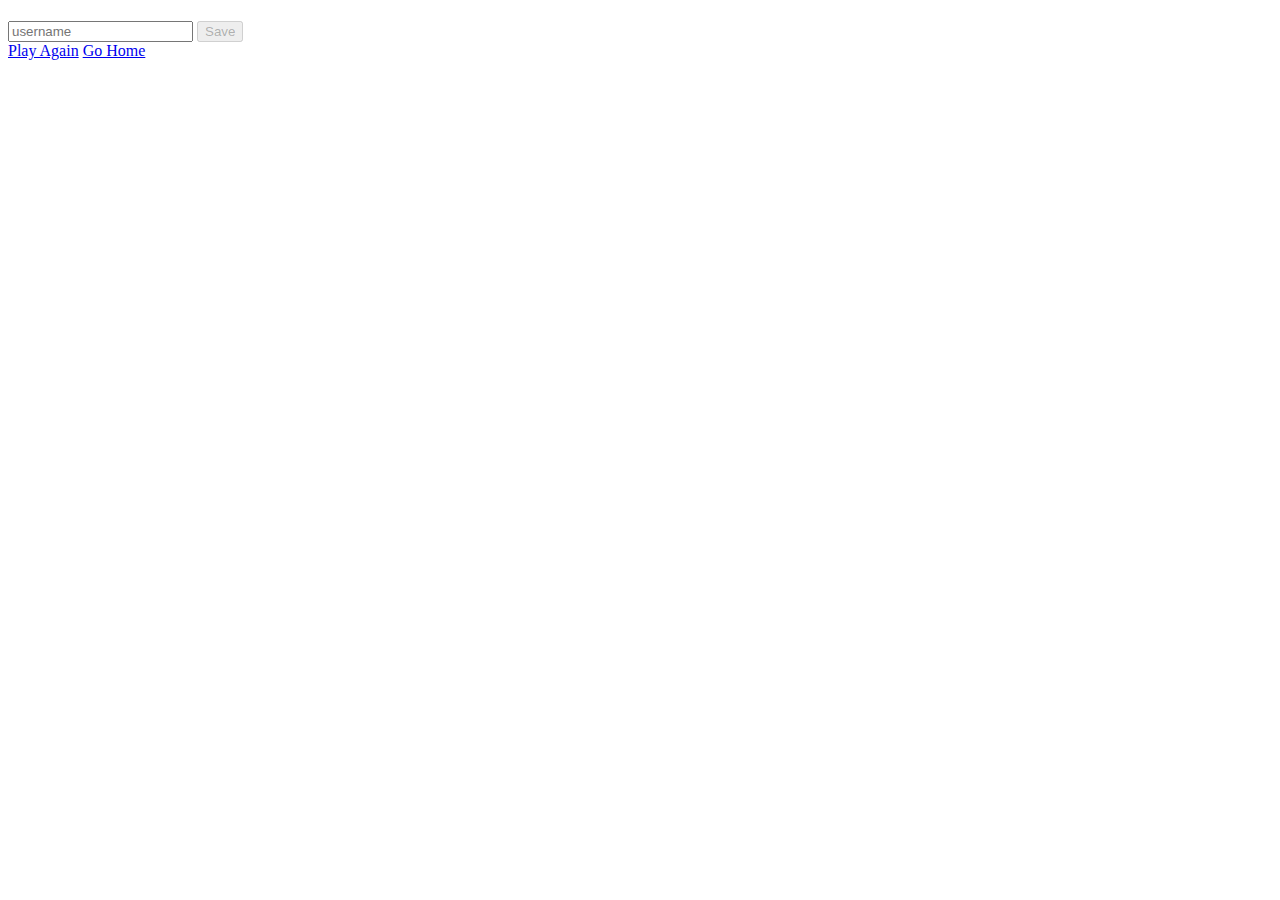
==== end.html @ 21221d9c "Add highscore HTML page" ====
<!DOCTYPE html>
<html lang="en">

<head>
    <meta charset="UTF-8" />
    <meta name="viewport" content="width=device-width, initial-scale=1.0" />
    <meta http-equiv="X-UA-Compatible" content="ie=edge" />
    <title>Congrats!</title>
    <link rel="stylesheet" href="app.css" />
</head>

<body>
    <div class="container">
        <div id="end" class="flex-center flex-column">
            <h1 id="finalScore"></h1>
            <form>
                <input type="text" name="username" id="username" placeholder="username" />
                <button type="submit" class="btn" id="saveScoreBtn" onclick="saveHighScore(event)" disabled>
            Save
          </button>
            </form>
            <a class="btn" href="/game.html">Play Again</a>
            <a class="btn" href="/">Go Home</a>
        </div>
    </div>
    <script src="end.js"></script>
</body>

</html>
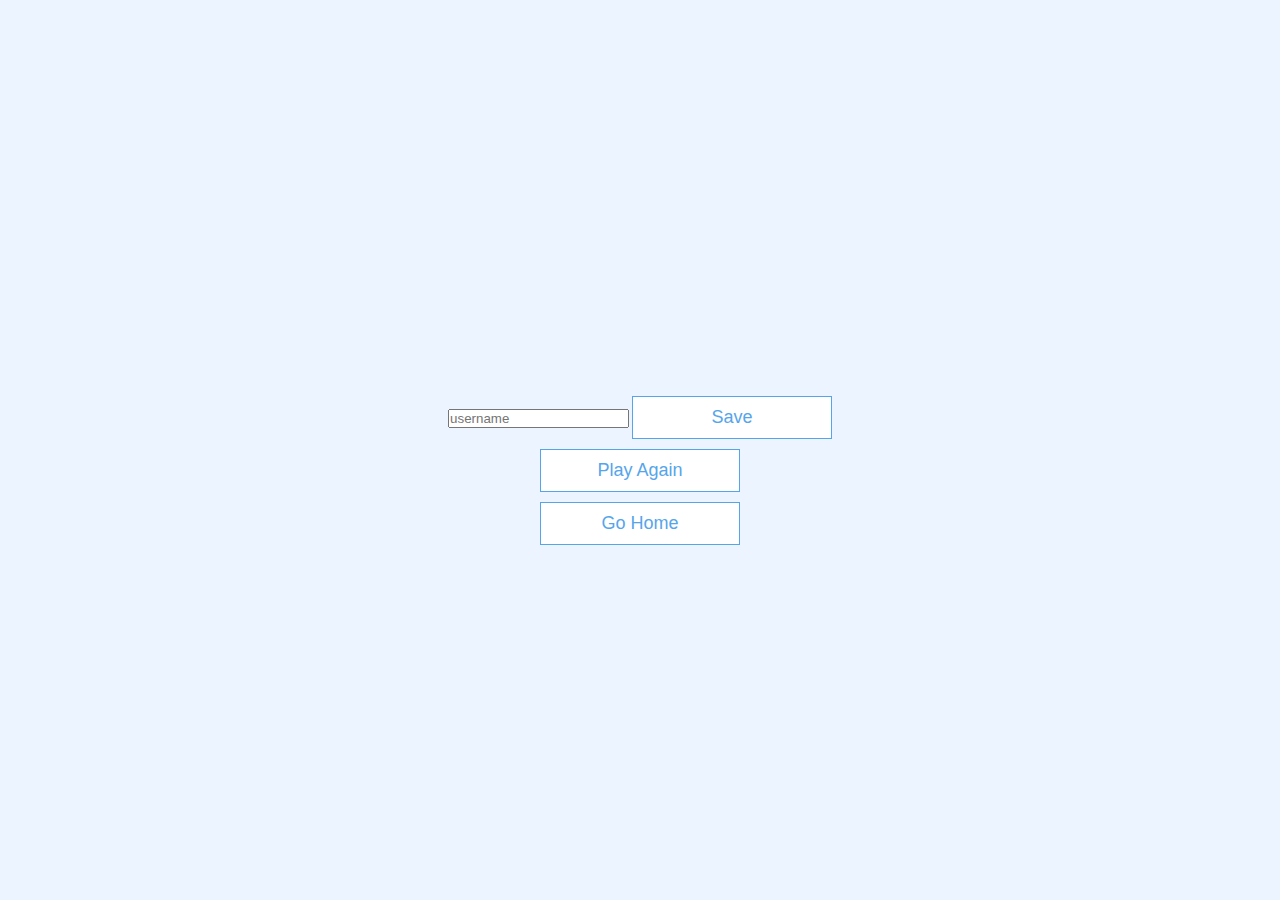
==== commit cf6dd359: "add heads up for scoreing and question progression" ====
--- a/end.html
+++ b/end.html
@@ -6,7 +6,7 @@
     <meta name="viewport" content="width=device-width, initial-scale=1.0" />
     <meta http-equiv="X-UA-Compatible" content="ie=edge" />
     <title>Congrats!</title>
-    <link rel="stylesheet" href="app.css" />
+    <link rel="stylesheet" href="styles.css" />
 </head>
 
 <body>
--- a/styles.css
+++ b/styles.css
@@ -0,0 +1,111 @@
+:root {
+    background-color: #ecF5FF;
+    font-size: 62.5%;
+    /*10px*/
+}
+
+* {
+    box-sizing: border-box;
+    /* includes width of border in a box calculation if border is included*/
+    font-family: Arial, Helvetica, sans-serif;
+    margin: 0;
+    padding: 0;
+    color: #333;
+}
+
+h1,
+h2,
+h3,
+h4 {
+    margin-bottom: 1rem;
+}
+
+h1 {
+    font-size: 5.4rem;
+    color: #56A5EB;
+    margin-bottom: 5rem;
+}
+
+h1>span {
+    font-size: 2.4rem;
+    font-weight: 500;
+}
+
+h2 {
+    font-size: 4.2rem;
+    margin-bottom: 4rem;
+    font-weight: 700;
+}
+
+h3 {
+    font-size: 2.8rem;
+    font-weight: 200;
+}
+
+
+/*Utilities*/
+
+.container {
+    width: 100vw;
+    height: 100vh;
+    display: flex;
+    justify-content: center;
+    align-items: center;
+    max-width: 80rem;
+    margin: 0 auto;
+    padding: 2rem;
+}
+
+.container>* {
+    width: 100%;
+}
+
+.flex-column {
+    display: flex;
+    flex-direction: column;
+}
+
+.flex-center {
+    justify-content: center;
+    align-items: center;
+}
+
+.justify-center {
+    justify-content: center;
+}
+
+.text-center {
+    text-align: center;
+}
+
+.hidden {
+    display: none;
+}
+
+
+/* BUTTONS */
+
+.btn {
+    font-size: 1.8rem;
+    padding: 1rem;
+    width: 20rem;
+    text-align: center;
+    border: 0.1rem solid #56a5eb;
+    margin-bottom: 1rem;
+    text-decoration: none;
+    color: #56a5eb;
+    background-color: white;
+}
+
+.btn:hover {
+    cursor: pointer;
+    box-shadow: 0 0.4rem 1.4rem 0 rgba(86, 185, 235, 0.5);
+    transform: translateY(-0.1rem);
+    transition: transform 150ms;
+}
+
+.btn[disabled]:hover {
+    cursor: not-allowed;
+    box-shadow: none;
+    transform: none;
+}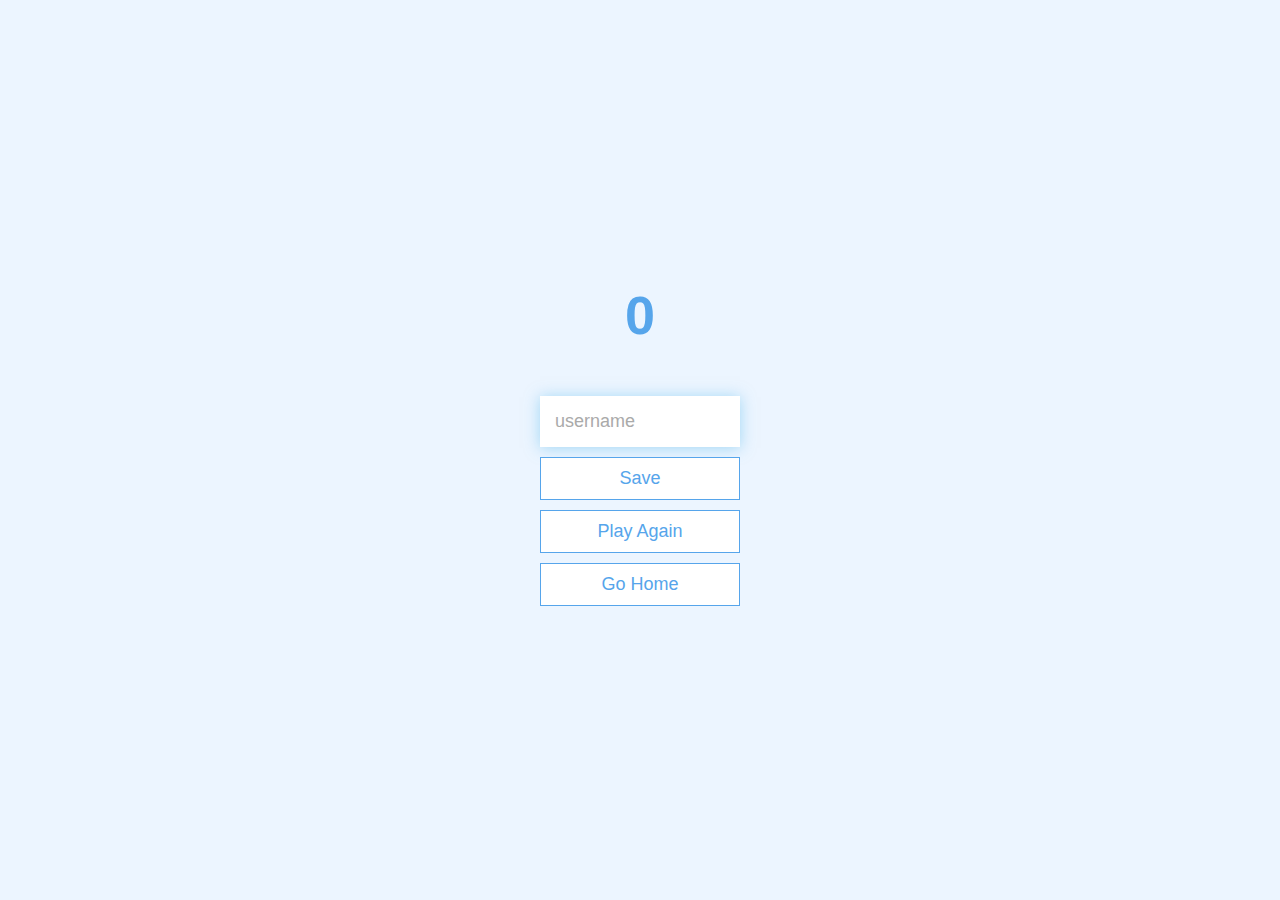
==== commit 812bfdeb: "style css for end page" ====
--- a/end.html
+++ b/end.html
@@ -7,12 +7,13 @@
     <meta http-equiv="X-UA-Compatible" content="ie=edge" />
     <title>Congrats!</title>
     <link rel="stylesheet" href="styles.css" />
+    <link rel="stylesheet" href="game.css" />
 </head>
 
 <body>
     <div class="container">
         <div id="end" class="flex-center flex-column">
-            <h1 id="finalScore"></h1>
+            <h1 id="finalScore">0</h1>
             <form>
                 <input type="text" name="username" id="username" placeholder="username" />
                 <button type="submit" class="btn" id="saveScoreBtn" onclick="saveHighScore(event)" disabled>
@@ -24,6 +25,7 @@
         </div>
     </div>
     <script src="end.js"></script>
+    <script src="script.js"></script>
 </body>
 
 </html>--- a/styles.css
+++ b/styles.css
@@ -108,4 +108,24 @@
     cursor: not-allowed;
     box-shadow: none;
     transform: none;
+}
+
+form {
+    width: 100%;
+    display: flex;
+    flex-direction: column;
+    align-items: center;
+}
+
+input {
+    margin-bottom: 1rem;
+    width: 20rem;
+    padding: 1.5rem;
+    font-size: 1.8rem;
+    border: none;
+    box-shadow: 0 0.1rem 1.4rem 0 rgba(86, 185, 235, 0.5);
+}
+
+input::placeholder {
+    color: #aaa;
 }--- a/game.css
+++ b/game.css
@@ -0,0 +1,41 @@
+  .choice-container {
+      display: flex;
+      margin-bottom: 0.5rem;
+      width: 100%;
+      font-size: 1.8rem;
+      border: 0.1rem solid rgb(86, 165, 235, 0.25);
+      background-color: white;
+  }
+  
+  .choice-container:hover {
+      cursor: pointer;
+      box-shadow: 0 0.4rem 1.4rem 0 rgba(86, 185, 235, 0.5);
+      transform: translateY(-0.1rem);
+      transition: transform 150ms;
+  }
+  
+  .choice-prefix {
+      padding: 1.5rem 2.5rem;
+      background-color: #56a5eb;
+      color: white;
+  }
+  
+  .choice-text {
+      padding: 1.5rem;
+      width: 100%;
+  }
+  /* HUD */
+  
+  #hud {
+      display: flex;
+      justify-content: space-between;
+  }
+  
+  .hud-prefix {
+      text-align: center;
+      font-size: 2rem;
+  }
+  
+  .hud-main-text {
+      text-align: center;
+  }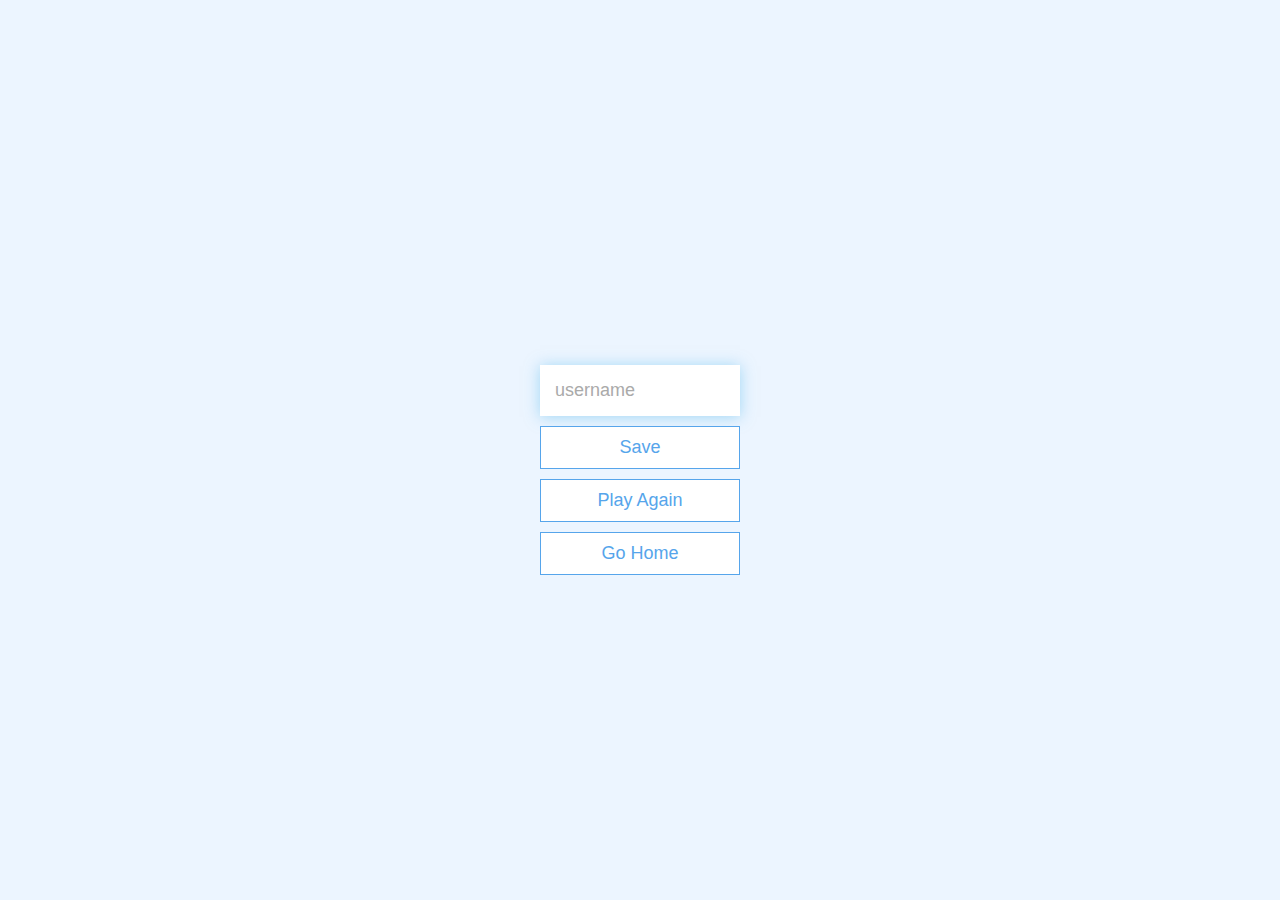
==== commit c86d2bdf: "complete end page JS to store highscores" ====
--- a/end.html
+++ b/end.html
@@ -13,15 +13,15 @@
 <body>
     <div class="container">
         <div id="end" class="flex-center flex-column">
-            <h1 id="finalScore">0</h1>
+            <h1 id="finalScore"></h1>
             <form>
                 <input type="text" name="username" id="username" placeholder="username" />
                 <button type="submit" class="btn" id="saveScoreBtn" onclick="saveHighScore(event)" disabled>
             Save
           </button>
             </form>
-            <a class="btn" href="/game.html">Play Again</a>
-            <a class="btn" href="/">Go Home</a>
+            <a class="btn" href="game.html">Play Again</a>
+            <a class="btn" href="index.html">Go Home</a>
         </div>
     </div>
     <script src="end.js"></script>
